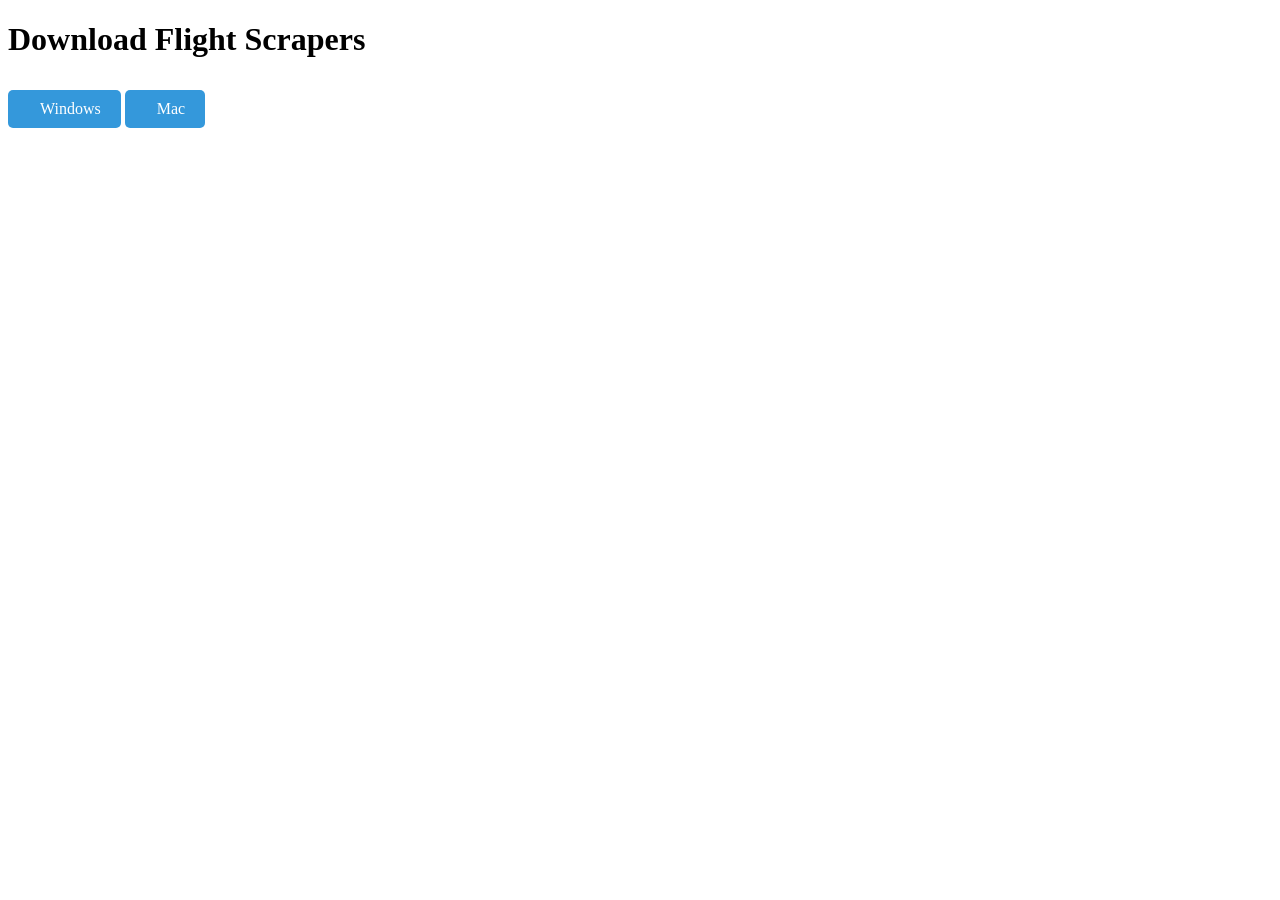
==== Pages/Downloads.html @ 76504dec "new" ====
<!DOCTYPE html>
<html lang="en">
  <head>
    <meta charset="UTF-8" />
    <meta name="viewport" content="width=device-width, initial-scale=1.0" />
    <title>Flight Scraper</title>
    <link rel="stylesheet" href="../Style/style.css" />
  </head>
  <body>
    <h1>Download Flight Scrapers</h1>
    <a
      class="download"
      href="https://drive.google.com/uc?export=download&id=1n-rY4AI9UKvEVpnw7Q-x4s1RNiQLS_uR"
      >Windows</a
    >
    <a
      class="download"
      href="https://drive.google.com/uc?export=download&id=1c4lPg9eN9Qqm0cPcLDdUyVXuhpTZSpnc"
      >Mac</a
    >
  </body>
</html>
---- Style/style.css ----
body {
  background-image: url("https://images.saymedia-content.com/.image/t_share/MTk0NTIwMDQ4MzU2ODI4Nzgy/how-to-create-cool-website-backgrounds-the-ultimate-guide.gif");
  background-size: cover;
  background-repeat: no-repeat;
  background-attachment: fixed;
}

img {
  width: 100px;
  border-radius: 0 35px 0 35px;
  float: left;
  margin-right: 10px;
}
img.BIG{
  width: 700px;
  border-radius: 0 250px 0  250px;
  float: center;
  margin-right: 10px;

}

/* Styling for links as buttons */
a {
  display: inline-block;
  padding: 10px 20px;
  margin: 10px 0;
  text-decoration: none;
  color: #fff;
  background-color: #3498db;
  border-radius: 5px;
  /* This is for the icon*/
  transition: background-color 0.3s ease;
  background-position: 8px center;
  background-repeat: no-repeat;
  padding-left: 32px;
  background-size: 16px 16px;

}

/* Hover effect for links */
a:hover {
  background-color: #2980b9;
}

a.download{
  background-image: url("../Icons/Downloads.png"); 


}
a.converter{
  background-image: url("../Icons/Converter.png"); 


}

a.next{
  background-image: url("../Icons/next.png"); 

}
a.email{
  background-image: url("../Icons/Email.png"); 
  background-size: 20px 16px;

}
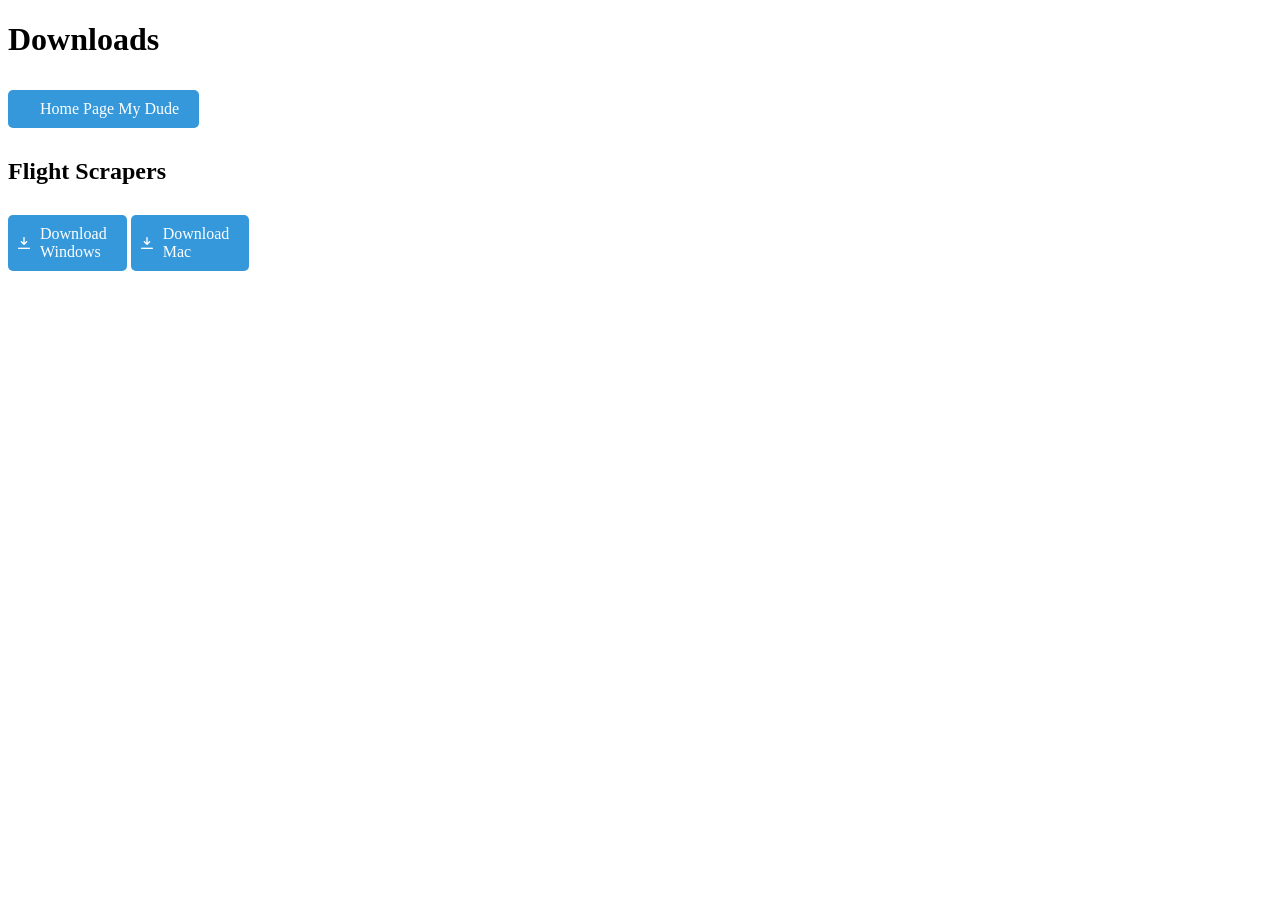
==== commit 3d66fd29: "sd" ====
--- a/Pages/Downloads.html
+++ b/Pages/Downloads.html
@@ -7,16 +7,20 @@
     <link rel="stylesheet" href="../Style/style.css" />
   </head>
   <body>
-    <h1>Download Flight Scrapers</h1>
+    <h1>Downloads</h1>
+    <a href="../index.html">Home Page My Dude</a>
+
+    <h2>Flight Scrapers</h2>
     <a
       class="download"
       href="https://drive.google.com/uc?export=download&id=1n-rY4AI9UKvEVpnw7Q-x4s1RNiQLS_uR"
-      >Windows</a
+      >Download <br />
+      Windows</a
     >
     <a
       class="download"
       href="https://drive.google.com/uc?export=download&id=1c4lPg9eN9Qqm0cPcLDdUyVXuhpTZSpnc"
-      >Mac</a
+      >Download <br />Mac</a
     >
   </body>
 </html>
--- a/Style/style.css
+++ b/Style/style.css
@@ -44,7 +44,7 @@
 }
 
 a.download{
-  background-image: url("../Icons/Downloads.png"); 
+  background-image: url("../Icons/downloads.png"); 
 
 
 }
@@ -55,7 +55,7 @@
 }
 
 a.next{
-  background-image: url("../Icons/next.png"); 
+  background-image: url("../Icons/Next.png"); 
 
 }
 a.email{
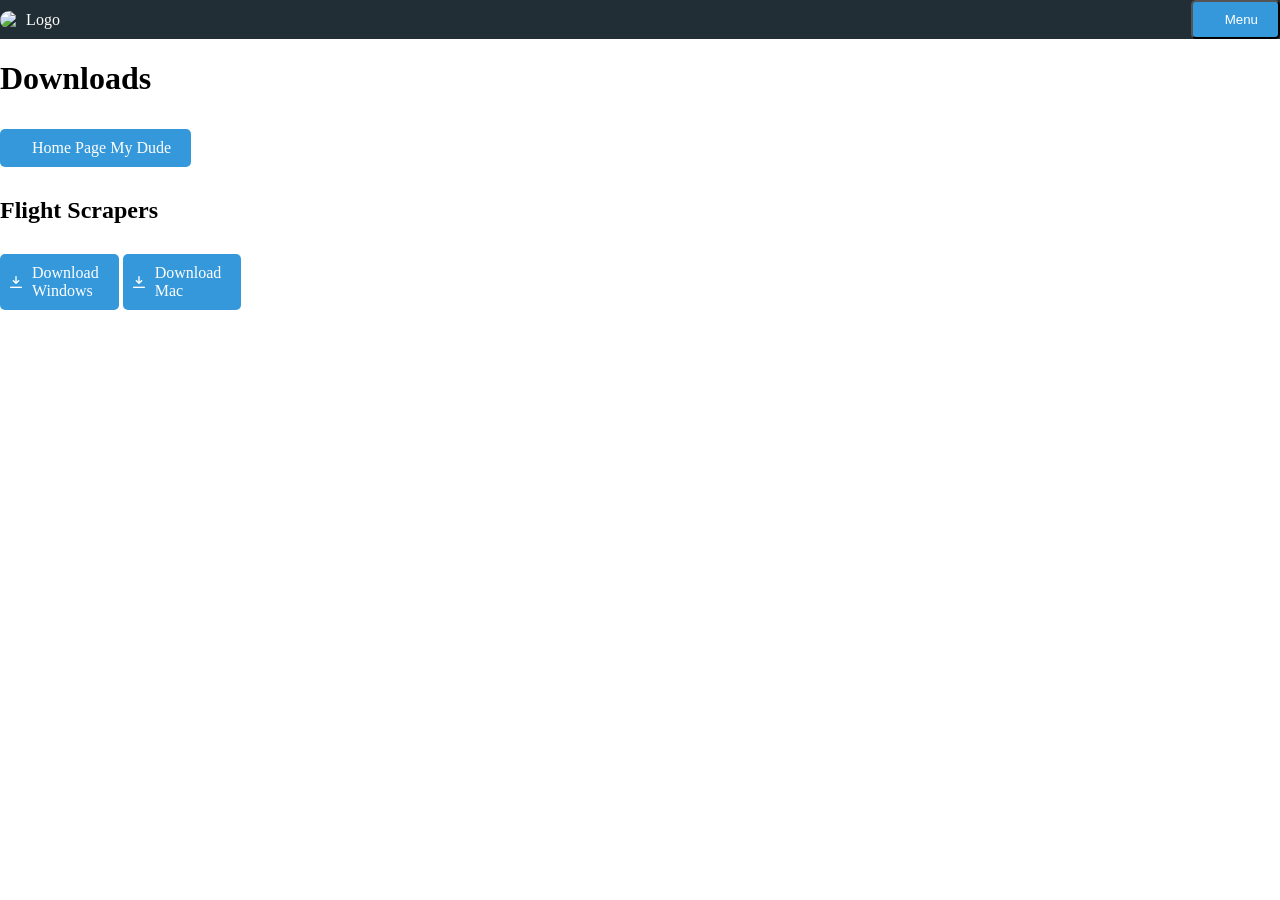
==== commit d93e78d1: "new" ====
--- a/Pages/Downloads.html
+++ b/Pages/Downloads.html
@@ -7,6 +7,24 @@
     <link rel="stylesheet" href="../Style/style.css" />
   </head>
   <body>
+    <div class="blog-header">
+      <a href="../index.html" class="logo-link">
+        <img class="logo-img" src="../images/logo.png" alt="Logo" />
+      </a>
+
+      <div class="dropdown">
+        <button class="dropbtn">Menu</button>
+        <div class="dropdown-content">
+          <a href="../Pages/Downloads.html">Flight Scrapers</a>
+          <a href="../Pages/FuckU.html">Fuck You Dudee</a>
+          <a href="../Pages/Link2Down.html">Convert download link</a>
+          <a href="../Pages/UnitConverter.html"
+            >Convert Between Metric and Imperial</a
+          >
+        </div>
+      </div>
+    </div>
+
     <h1>Downloads</h1>
     <a href="../index.html">Home Page My Dude</a>
 
--- a/Style/style.css
+++ b/Style/style.css
@@ -1,26 +1,54 @@
+
 
 body {
   background-image: url("https://images.saymedia-content.com/.image/t_share/MTk0NTIwMDQ4MzU2ODI4Nzgy/how-to-create-cool-website-backgrounds-the-ultimate-guide.gif");
   background-size: cover;
   background-repeat: no-repeat;
   background-attachment: fixed;
+  margin: 0;
+  
+}
+.page-container {
+  padding: 0 0 0 50px; /* Adjust the padding value as needed */
 }
 
 img {
   width: 100px;
   border-radius: 0 35px 0 35px;
-  float: left;
   margin-right: 10px;
 }
-img.BIG{
-  width: 700px;
-  border-radius: 0 250px 0  250px;
-  float: center;
-  margin-right: 10px;
 
+.blog-header {
+  display: flex;
+  align-items: center;
+  justify-content: space-between;
+  background-color: #212e36;
+  padding: 0px;
+  text-align: center;
+  color: #fff;
 }
 
-/* Styling for links as buttons */
+
+.blog-header a.logo-link {
+  display: flex;
+  align-items: center;
+  background: none;
+  border: none;
+  margin-right: 10px;
+  padding: 0%;
+}
+
+.blog-header a.logo-link img {
+  width: 70px; /* Adjust the width to match the heading font size */
+  height: auto; /* Maintain aspect ratio */
+  border-radius: 50px;
+  margin-right: 10px;
+}
+
+.blog-header a.logo-link:hover {
+  background: none;
+}
+
 a {
   display: inline-block;
   padding: 10px 20px;
@@ -29,37 +57,95 @@
   color: #fff;
   background-color: #3498db;
   border-radius: 5px;
-  /* This is for the icon*/
   transition: background-color 0.3s ease;
   background-position: 8px center;
   background-repeat: no-repeat;
   padding-left: 32px;
   background-size: 16px 16px;
-
 }
 
-/* Hover effect for links */
 a:hover {
   background-color: #2980b9;
 }
 
-a.download{
-  background-image: url("../Icons/downloads.png"); 
-
-
-}
-a.converter{
-  background-image: url("../Icons/Converter.png"); 
-
-
+a.download {
+  background-image: url("../Icons/downloads.png");
 }
 
-a.next{
-  background-image: url("../Icons/Next.png"); 
+a.converter {
+  background-image: url("../Icons/Converter.png");
+}
 
+a.next {
+  background-image: url("../Icons/Next.png");
 }
-a.email{
-  background-image: url("../Icons/Email.png"); 
+
+a.email {
+  background-image: url("../Icons/Email.png");
   background-size: 20px 16px;
+}
 
-}+/* Styles for the dropdown menu */
+.dropdown {
+  display: inline-block;
+}
+.dropbtn {
+  display: inline-block;
+  padding: 10px 20px;
+  text-decoration: none;
+  color: #fff;
+  background-color: #3498db;
+  border-radius: 5px;
+  transition: background-color 0.3s ease;
+  background-position: 8px center;
+  background-repeat: no-repeat;
+  padding-left: 32px;
+  background-size: 16px 16px;
+  cursor: pointer;
+}
+
+.dropdown-content {
+  display: none;
+  position: absolute;
+  background-color: transparent;
+  min-width: 160px;
+  right: 4px; /* Align the dropdown to the right edge of the button */
+  z-index: 1;
+}
+
+.dropdown-content a {
+  color: #fff;
+  padding: 12px 16px;
+  display: block;
+  text-decoration: none;
+}
+
+.dropdown-content a:hover {
+  background-color: #ddd;
+}
+
+/* Show the dropdown content when hovering over the dropdown button */
+.dropdown:hover .dropdown-content {
+  display: block;
+}
+
+.dropdown-content a.download {
+  background-image: url("../Icons/downloads.png");
+}
+
+.dropdown-content a.converter {
+  background-image: url("../Icons/Converter.png");
+}
+
+.dropdown-content a.next {
+  background-image: url("../Icons/Next.png");
+}
+
+.dropdown-content a.email {
+  background-image: url("../Icons/Email.png");
+  background-size: 20px 16px;
+}
+
+.dropdown-content a:hover {
+  background-color: #ddd;
+}
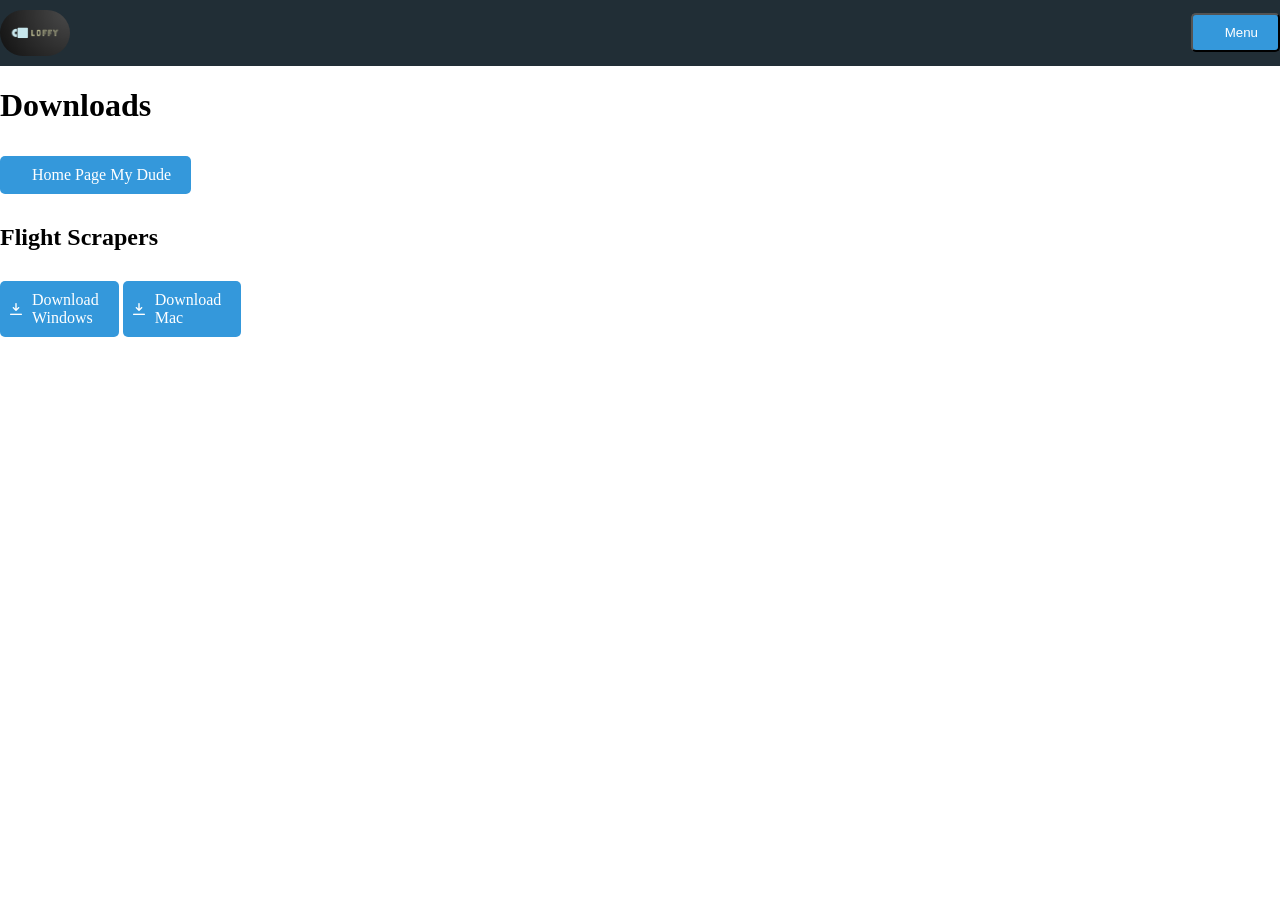
==== commit 4f65439c: "new" ====
--- a/Pages/Downloads.html
+++ b/Pages/Downloads.html
@@ -8,8 +8,8 @@
   </head>
   <body>
     <div class="blog-header">
-      <a href="../index.html" class="logo-link">
-        <img class="logo-img" src="../images/logo.png" alt="Logo" />
+      <a href="/index.html" class="logo-link">
+        <img class="logo-img" src="/images/Logo.png" alt="Logo" />
       </a>
 
       <div class="dropdown">
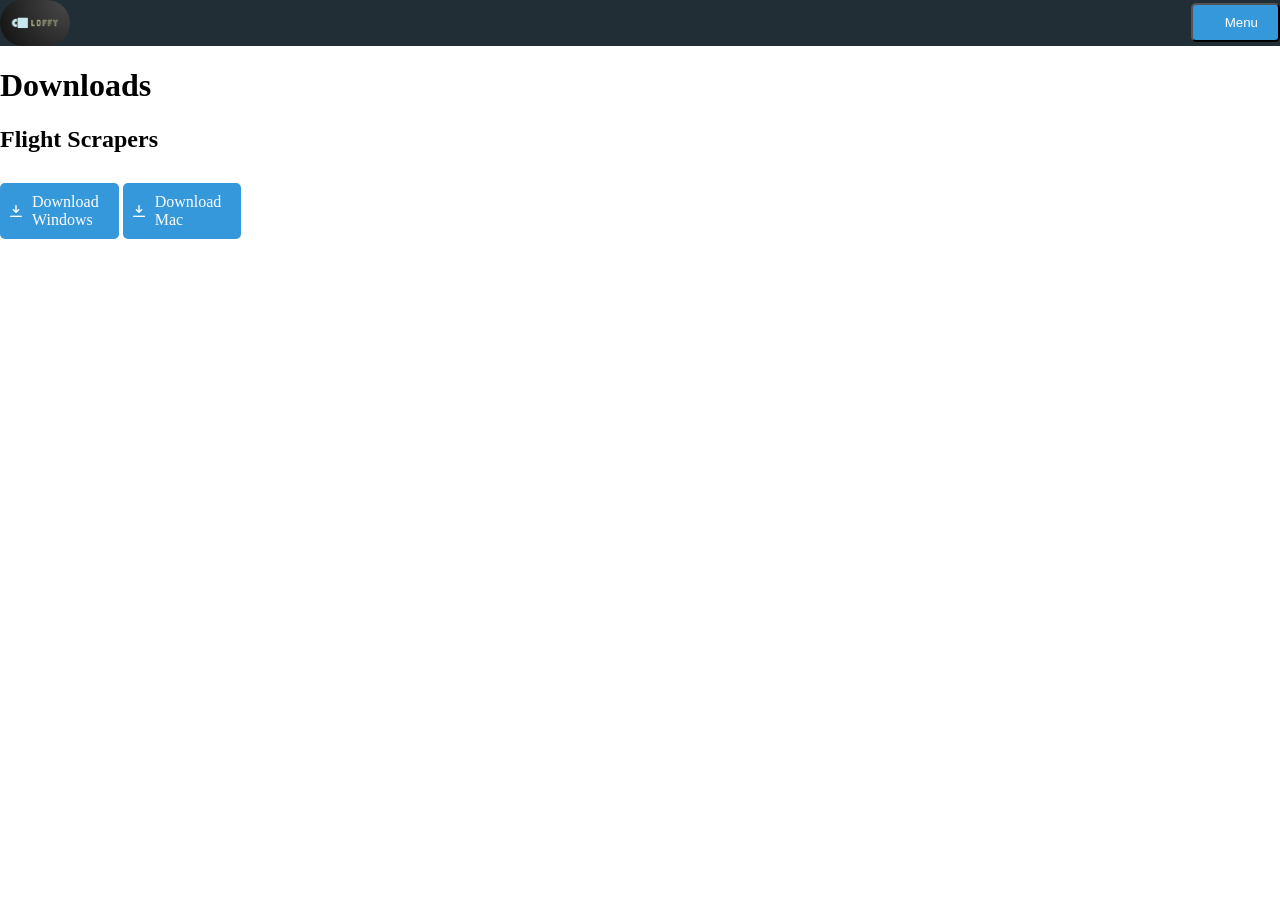
==== commit 1d4a16cb: "Heading update" ====
--- a/Pages/Downloads.html
+++ b/Pages/Downloads.html
@@ -4,29 +4,11 @@
     <meta charset="UTF-8" />
     <meta name="viewport" content="width=device-width, initial-scale=1.0" />
     <title>Flight Scraper</title>
-    <link rel="stylesheet" href="../Style/style.css" />
+    <link rel="stylesheet" href="/Style/style.css" />
   </head>
   <body>
-    <div class="blog-header">
-      <a href="/index.html" class="logo-link">
-        <img class="logo-img" src="/images/Logo.png" alt="Logo" />
-      </a>
-
-      <div class="dropdown">
-        <button class="dropbtn">Menu</button>
-        <div class="dropdown-content">
-          <a href="../Pages/Downloads.html">Flight Scrapers</a>
-          <a href="../Pages/FuckU.html">Fuck You Dudee</a>
-          <a href="../Pages/Link2Down.html">Convert download link</a>
-          <a href="../Pages/UnitConverter.html"
-            >Convert Between Metric and Imperial</a
-          >
-        </div>
-      </div>
-    </div>
-
+    <header-component></header-component>
     <h1>Downloads</h1>
-    <a href="../index.html">Home Page My Dude</a>
 
     <h2>Flight Scrapers</h2>
     <a
@@ -40,5 +22,6 @@
       href="https://drive.google.com/uc?export=download&id=1c4lPg9eN9Qqm0cPcLDdUyVXuhpTZSpnc"
       >Download <br />Mac</a
     >
+    <script src="/Script/header.js"></script>
   </body>
 </html>
--- a/Style/style.css
+++ b/Style/style.css
@@ -16,37 +16,6 @@
   width: 100px;
   border-radius: 0 35px 0 35px;
   margin-right: 10px;
-}
-
-.blog-header {
-  display: flex;
-  align-items: center;
-  justify-content: space-between;
-  background-color: #212e36;
-  padding: 0px;
-  text-align: center;
-  color: #fff;
-}
-
-
-.blog-header a.logo-link {
-  display: flex;
-  align-items: center;
-  background: none;
-  border: none;
-  margin-right: 10px;
-  padding: 0%;
-}
-
-.blog-header a.logo-link img {
-  width: 70px; /* Adjust the width to match the heading font size */
-  height: auto; /* Maintain aspect ratio */
-  border-radius: 50px;
-  margin-right: 10px;
-}
-
-.blog-header a.logo-link:hover {
-  background: none;
 }
 
 a {
@@ -84,68 +53,3 @@
   background-image: url("../Icons/Email.png");
   background-size: 20px 16px;
 }
-
-/* Styles for the dropdown menu */
-.dropdown {
-  display: inline-block;
-}
-.dropbtn {
-  display: inline-block;
-  padding: 10px 20px;
-  text-decoration: none;
-  color: #fff;
-  background-color: #3498db;
-  border-radius: 5px;
-  transition: background-color 0.3s ease;
-  background-position: 8px center;
-  background-repeat: no-repeat;
-  padding-left: 32px;
-  background-size: 16px 16px;
-  cursor: pointer;
-}
-
-.dropdown-content {
-  display: none;
-  position: absolute;
-  background-color: transparent;
-  min-width: 160px;
-  right: 4px; /* Align the dropdown to the right edge of the button */
-  z-index: 1;
-}
-
-.dropdown-content a {
-  color: #fff;
-  padding: 12px 16px;
-  display: block;
-  text-decoration: none;
-}
-
-.dropdown-content a:hover {
-  background-color: #ddd;
-}
-
-/* Show the dropdown content when hovering over the dropdown button */
-.dropdown:hover .dropdown-content {
-  display: block;
-}
-
-.dropdown-content a.download {
-  background-image: url("../Icons/downloads.png");
-}
-
-.dropdown-content a.converter {
-  background-image: url("../Icons/Converter.png");
-}
-
-.dropdown-content a.next {
-  background-image: url("../Icons/Next.png");
-}
-
-.dropdown-content a.email {
-  background-image: url("../Icons/Email.png");
-  background-size: 20px 16px;
-}
-
-.dropdown-content a:hover {
-  background-color: #ddd;
-}
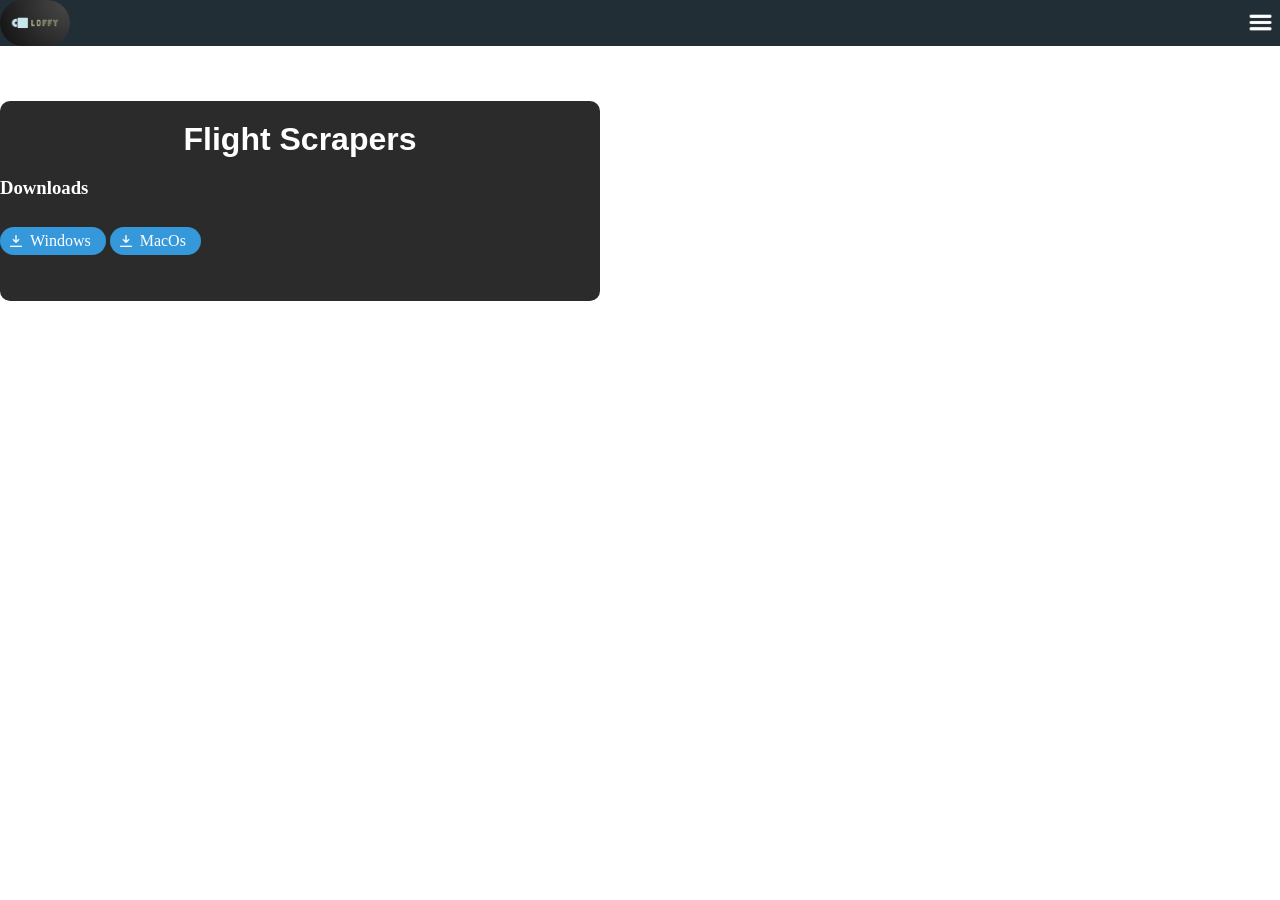
==== commit 8ca322ce: "ji" ====
--- a/Pages/Downloads.html
+++ b/Pages/Downloads.html
@@ -9,19 +9,20 @@
   <body>
     <header-component></header-component>
     <h1>Downloads</h1>
-
-    <h2>Flight Scrapers</h2>
-    <a
-      class="download"
-      href="https://drive.google.com/uc?export=download&id=1n-rY4AI9UKvEVpnw7Q-x4s1RNiQLS_uR"
-      >Download <br />
-      Windows</a
-    >
-    <a
-      class="download"
-      href="https://drive.google.com/uc?export=download&id=1c4lPg9eN9Qqm0cPcLDdUyVXuhpTZSpnc"
-      >Download <br />Mac</a
-    >
+    <div class="download_container">
+      <h2>Flight Scrapers</h2>
+      <h3>Downloads</h3>
+      <a
+        class="download"
+        href="https://drive.google.com/uc?export=download&id=1n-rY4AI9UKvEVpnw7Q-x4s1RNiQLS_uR"
+        >Windows</a
+      >
+      <a
+        class="download"
+        href="https://drive.google.com/uc?export=download&id=1c4lPg9eN9Qqm0cPcLDdUyVXuhpTZSpnc"
+        >MacOs</a
+      >
+    </div>
     <script src="/Script/header.js"></script>
   </body>
 </html>
--- a/Style/style.css
+++ b/Style/style.css
@@ -1,18 +1,30 @@
-
-
+h1 {
+  font-family: "Open Sans", sans-serif;
+  font-size: 3em;
+  text-align: center;
+  margin: 0;
+  padding: 0;
+}
+h2 {
+  font-family: "Open Sans", sans-serif;
+  font-size: 2em;
+  text-align: center;
+  margin: 0;
+  padding: 20px 0 0 0;
+}
 body {
   background-image: url("https://images.saymedia-content.com/.image/t_share/MTk0NTIwMDQ4MzU2ODI4Nzgy/how-to-create-cool-website-backgrounds-the-ultimate-guide.gif");
   background-size: cover;
   background-repeat: no-repeat;
   background-attachment: fixed;
   margin: 0;
-  
+  color: #fff;
 }
 .page-container {
   padding: 0 0 0 50px; /* Adjust the padding value as needed */
 }
 
-img {
+img.edge {
   width: 100px;
   border-radius: 0 35px 0 35px;
   margin-right: 10px;
@@ -53,3 +65,75 @@
   background-image: url("../Icons/Email.png");
   background-size: 20px 16px;
 }
+
+button {
+  display: block;
+  font-family: "Roboto Condensed", sans-serif;
+  font-size: 1.2em;
+  padding: 10px 18px;
+  border: none;
+  border-radius: 3px;
+  background: #3498db; /* Updated background color */
+  color: #fff;
+  cursor: pointer;
+  box-shadow: 0 2px 3px 0px #1f4579;
+  transition: background 200ms;
+}
+
+button.linkButton {
+  margin: 15px auto;
+}
+
+button:hover {
+  background: #2980b9; /* Updated hover background color */
+}
+
+button:active {
+  background: #1f4579; /* Updated active background color */
+  box-shadow: 0 2px 3px -1px #b5b5b5;
+}
+
+input {
+  display: block;
+  font-family: "Roboto Condensed", sans-serif;
+  font-size: 10px;
+  padding: 10px 18px;
+  border: none;
+  border-radius: 10px;
+  cursor: pointer;
+  box-shadow: 0 2px 3px 0px #1f4579;
+  transition: background 200ms;
+}
+input::after {
+  margin-top: 5px;
+  color: #888;
+}
+.linkBox {
+  display: block;
+  font-family: "Roboto Condensed", sans-serif;
+  width: 760px;
+  padding: 10px;
+  font-size: 18px;
+  border: 1px solid #000;
+  margin-bottom: 10px;
+  border-radius: 100px;
+  margin: 15px auto;
+}
+
+#displayArea {
+  text-align: center;
+  display: block;
+  font-family: "Roboto Condensed", sans-serif;
+  font-size: 18px;
+}
+
+.download {
+  border-radius: 50px;
+  padding: 5px 15px 5px 30px;
+}
+.download_container {
+  background-color: rgb(44, 43, 43);
+  border-radius: 10px; /* Adjust the value to control the roundness */
+  width: 600px; /* Adjust the width as needed */
+  height: 200px; /* Adjust the height as needed */
+}
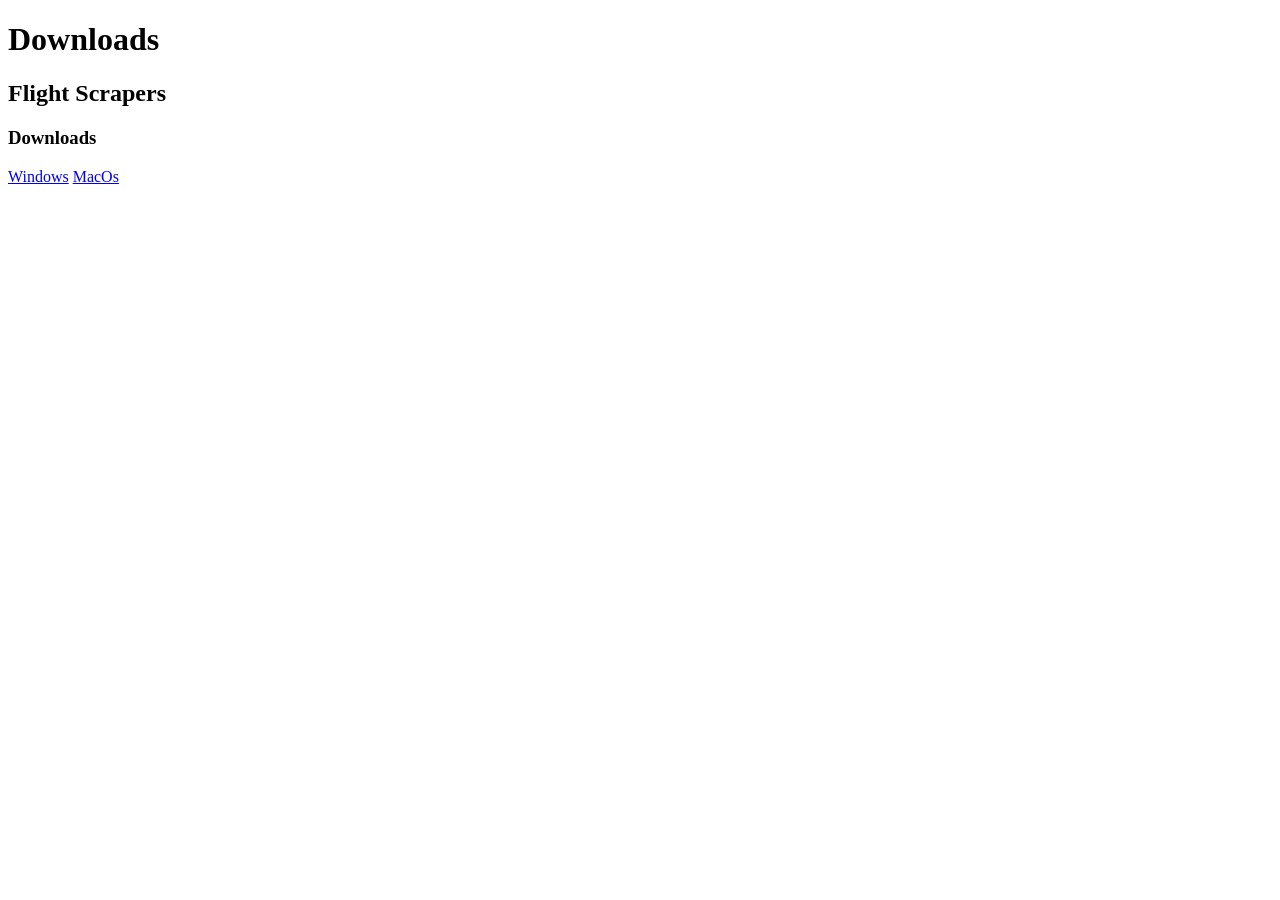
==== commit b3da16c4: "Mega" ====
--- a/Pages/Downloads.html
+++ b/Pages/Downloads.html
@@ -4,7 +4,7 @@
     <meta charset="UTF-8" />
     <meta name="viewport" content="width=device-width, initial-scale=1.0" />
     <title>Flight Scraper</title>
-    <link rel="stylesheet" href="/Style/style.css" />
+    <link rel="stylesheet" href="/loffy.dk/Style/style.css" />
   </head>
   <body>
     <header-component></header-component>
@@ -23,6 +23,6 @@
         >MacOs</a
       >
     </div>
-    <script src="/Script/header.js"></script>
+    <script src="/loffy.dk/Script/heading.js"></script>
   </body>
 </html>
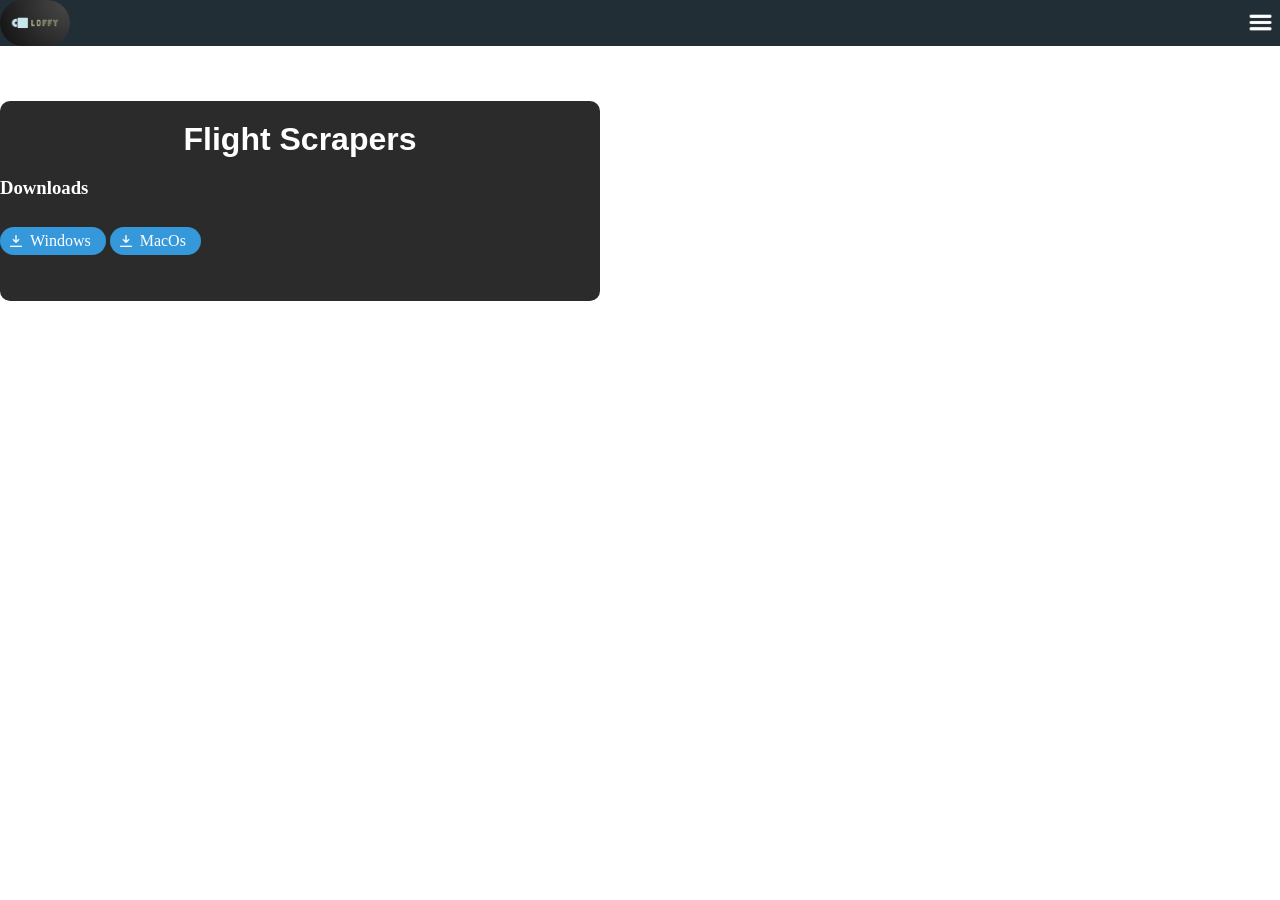
==== commit 865e833d: "sad" ====
--- a/Pages/Downloads.html
+++ b/Pages/Downloads.html
@@ -4,7 +4,7 @@
     <meta charset="UTF-8" />
     <meta name="viewport" content="width=device-width, initial-scale=1.0" />
     <title>Flight Scraper</title>
-    <link rel="stylesheet" href="/loffy.dk/Style/style.css" />
+    <link rel="stylesheet" href="/Style/style.css" />
   </head>
   <body>
     <header-component></header-component>
@@ -23,6 +23,6 @@
         >MacOs</a
       >
     </div>
-    <script src="/loffy.dk/Script/heading.js"></script>
+    <script src="/Script/heading.js"></script>
   </body>
 </html>
--- a/Style/style.css
+++ b/Style/style.css
@@ -0,0 +1,139 @@
+h1 {
+  font-family: "Open Sans", sans-serif;
+  font-size: 3em;
+  text-align: center;
+  margin: 0;
+  padding: 0;
+}
+h2 {
+  font-family: "Open Sans", sans-serif;
+  font-size: 2em;
+  text-align: center;
+  margin: 0;
+  padding: 20px 0 0 0;
+}
+body {
+  background-image: url("https://images.saymedia-content.com/.image/t_share/MTk0NTIwMDQ4MzU2ODI4Nzgy/how-to-create-cool-website-backgrounds-the-ultimate-guide.gif");
+  background-size: cover;
+  background-repeat: no-repeat;
+  background-attachment: fixed;
+  margin: 0;
+  color: #fff;
+}
+.page-container {
+  padding: 0 0 0 50px; /* Adjust the padding value as needed */
+}
+
+img.edge {
+  width: 100px;
+  border-radius: 0 35px 0 35px;
+  margin-right: 10px;
+}
+
+a {
+  display: inline-block;
+  padding: 10px 20px;
+  margin: 10px 0;
+  text-decoration: none;
+  color: #fff;
+  background-color: #3498db;
+  border-radius: 5px;
+  transition: background-color 0.3s ease;
+  background-position: 8px center;
+  background-repeat: no-repeat;
+  padding-left: 32px;
+  background-size: 16px 16px;
+}
+
+a:hover {
+  background-color: #2980b9;
+}
+
+a.download {
+  background-image: url("../Icons/downloads.png");
+}
+
+a.converter {
+  background-image: url("../Icons/Converter.png");
+}
+
+a.next {
+  background-image: url("../Icons/Next.png");
+}
+
+a.email {
+  background-image: url("../Icons/Email.png");
+  background-size: 20px 16px;
+}
+
+button {
+  display: block;
+  font-family: "Roboto Condensed", sans-serif;
+  font-size: 1.2em;
+  padding: 10px 18px;
+  border: none;
+  border-radius: 3px;
+  background: #3498db; /* Updated background color */
+  color: #fff;
+  cursor: pointer;
+  box-shadow: 0 2px 3px 0px #1f4579;
+  transition: background 200ms;
+}
+
+button.linkButton {
+  margin: 15px auto;
+}
+
+button:hover {
+  background: #2980b9; /* Updated hover background color */
+}
+
+button:active {
+  background: #1f4579; /* Updated active background color */
+  box-shadow: 0 2px 3px -1px #b5b5b5;
+}
+
+input {
+  display: block;
+  font-family: "Roboto Condensed", sans-serif;
+  font-size: 10px;
+  padding: 10px 18px;
+  border: none;
+  border-radius: 10px;
+  cursor: pointer;
+  box-shadow: 0 2px 3px 0px #1f4579;
+  transition: background 200ms;
+}
+input::after {
+  margin-top: 5px;
+  color: #888;
+}
+.linkBox {
+  display: block;
+  font-family: "Roboto Condensed", sans-serif;
+  width: 760px;
+  padding: 10px;
+  font-size: 18px;
+  border: 1px solid #000;
+  margin-bottom: 10px;
+  border-radius: 100px;
+  margin: 15px auto;
+}
+
+#displayArea {
+  text-align: center;
+  display: block;
+  font-family: "Roboto Condensed", sans-serif;
+  font-size: 18px;
+}
+
+.download {
+  border-radius: 50px;
+  padding: 5px 15px 5px 30px;
+}
+.download_container {
+  background-color: rgb(44, 43, 43);
+  border-radius: 10px; /* Adjust the value to control the roundness */
+  width: 600px; /* Adjust the width as needed */
+  height: 200px; /* Adjust the height as needed */
+}
